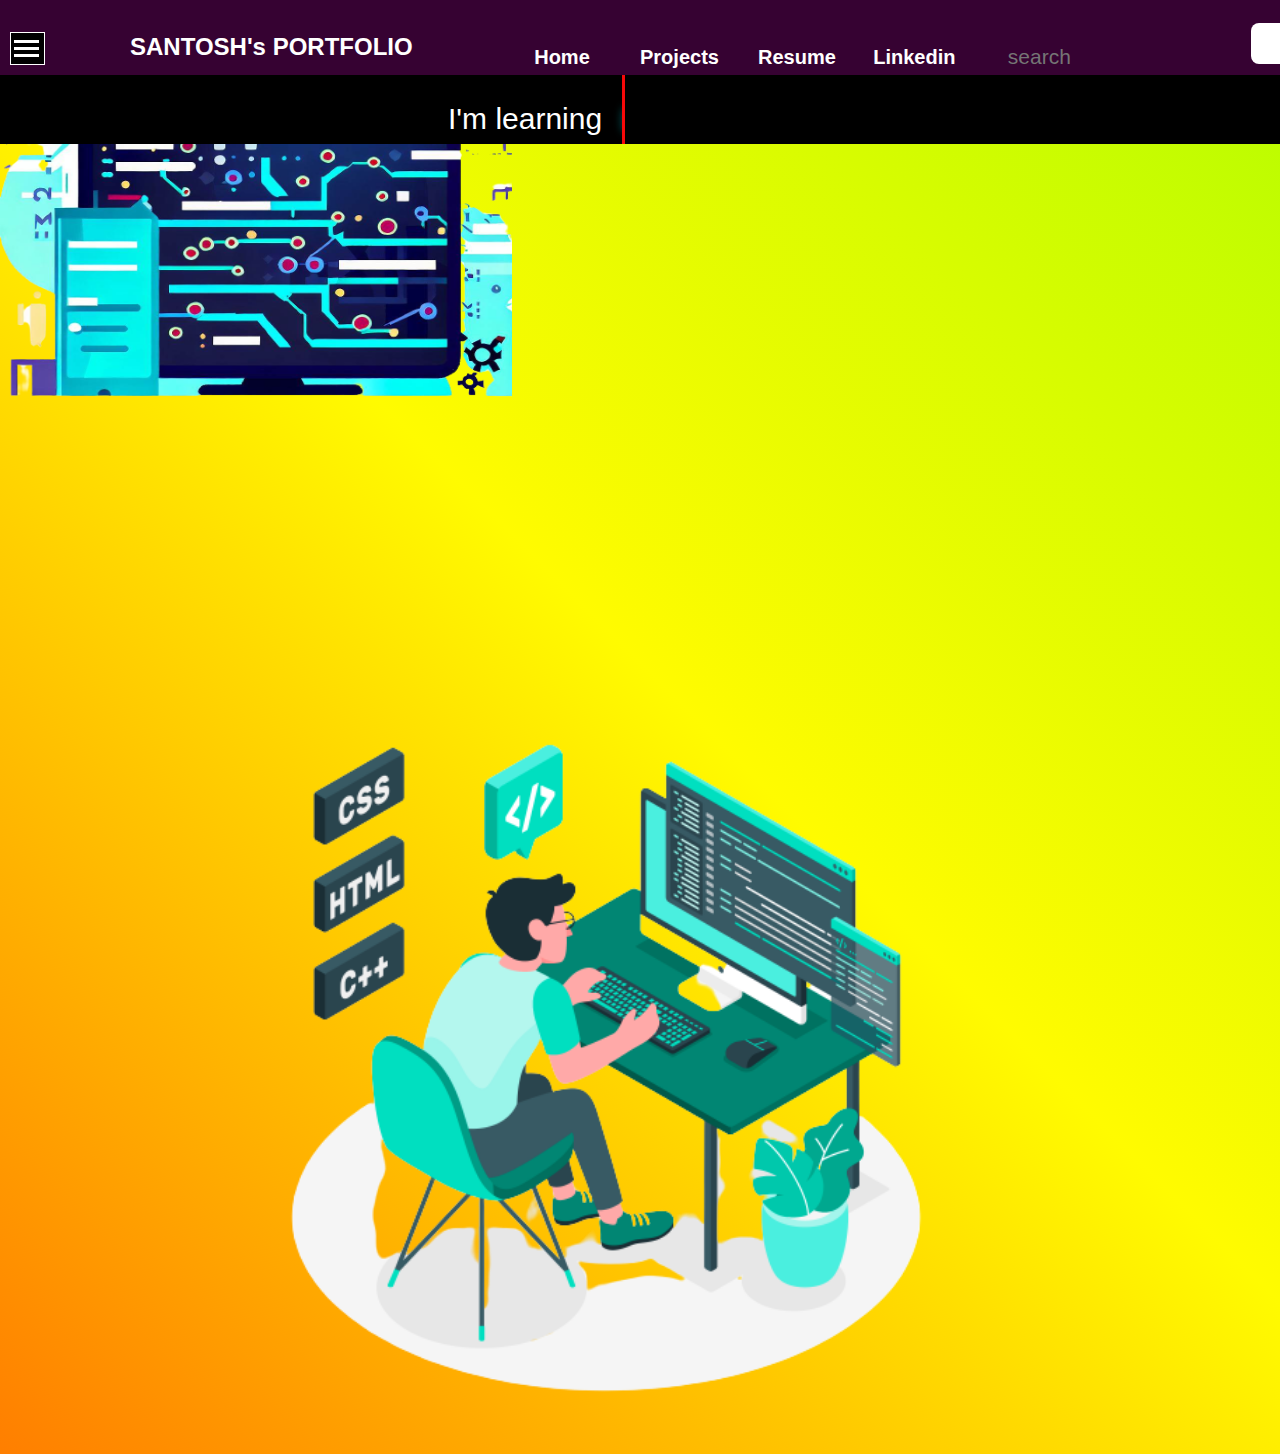
==== index.html @ 227bd151 "Update and rename my_portfolio.html to index.html" ====
<!DOCTYPE html>
<html lang="en">

<head>
    <meta charset="UTF-8">
    <meta http-equiv="X-UA-Compatible" content="IE=edge">
    <meta name="viewport" content="width=device-width, initial-scale=1.0">
    <link rel="stylesheet" href="https://cdnjs.cloudflare.com/ajax/libs/font-awesome/6.4.2/css/all.min.css"
        integrity="sha512-z3gLpd7yknf1YoNbCzqRKc4qyor8gaKU1qmn+CShxbuBusANI9QpRohGBreCFkKxLhei6S9CQXFEbbKuqLg0DA=="
        crossorigin="anonymous" referrerpolicy="no-referrer" />
    <link rel="stylesheet" type="text/css" href="portfolio.css">
    <title>MY PORTFOLIO</title>
</head>

<body>
    <div class="sidebar">
        <ul class="sidemenu">
            <a href="#" class="nav-item">
                <li>Home</li>
            </a>
            <a href="#" class="nav-item">
                <li>About</li>
            </a>
            <a href="#" class="nav-item">
                <li>Services</li>
            </a>
            <a href="contact.html" class="nav-item">
                <li>Contact us</li>
            </a>
            <img id="proimg" src="profile.jpg" alt="profileimg">
            
        </ul>

    </div>
    <div class="navigationMenu">
        <div class="menu-toggle">
            <div class="line"></div>
            <div class="line"></div>
            <div class="line"></div>
        </div>
        <h2 id="head">SANTOSH's PORTFOLIO</h2>
        <ul id="navvalue">
            <a href="my_portfolio.html">
                <li>Home</li>
            </a>
            <a href="https://github.com/Sant60" target="_blank">
                <li>Projects</li>
            </a>
            <a href="resume.pdf" target="_blank">
                <li>Resume</li>
            </a>
            <a href="https://www.linkedin.com/in/santhosh8978kumar/" target="_blank">
                <li>Linkedin</li>
            </a>
            <input id="search" type="search" placeholder="search"></input>
            <button id="btns" value="search"><i class="fa fa-search"></i></button>
        </ul>
    </div>
        <div class="wrapper">
            <span class="first-text">I'm learning</span>
            <ul class="sec-text">
            <li><span>Data Structure</span></li>
            <li><span>Web development</span></li> 
            <li><span>Programming</span></li>
            <li><span>Coding</span></li>
        </ul>
        </div>
        <div class="img">
        <img src="cologo.png"id="cologo" alt="img">
    <img id="wimg" src="wimg.png" alt="coderimg">
</div>
                <!-- <div class="c1">
            <div id="contacthead">
                <h1 id="ch">Please Give your Details</h1>
            </div>
            <form action="contact.php" id="contactForm" method="POST">
                <label for="name">Full Name:</label>
                <input type="text" id="name" placeholder="enter your full name" class="input" name="name" required><br><br>
    
                <label for="email">Email:</label>
                <input type="email" id="email" placeholder="enter your email" class="input" name="email" required><br><br>
    
                <label for="phone">Phone:</label>
                <input type="number" id="phone" class="input" placeholder="enter your phone no" name="phone"
                    required><br><br>
    
                <label for="message">Feedback:</label><br>
                <textarea id="message" name="message" placeholder="input message" padding="20px" rows="4" cols="50"
                    required></textarea><br><br>
    
                <input type="submit" id="csub" value="Submit">
            </form>
    
        </div> -->
        <!-- <div class="c2">
            <div class="chead">
                <h2 id="ch2">Contact us</h2>
                <div class="icon"><i class="fa-solid fa-envelope">
                    </i><label for="email"> Email : </label>
                    <h3>fakebadge440@gmail.com</h3>
                    <br>
    
                    <i class="fa-solid fa-phone"></i>
                    <label for="phone"> phone : </label>
                    <h3>6392607419</h3>
                    <br>
                    <i class="fa-brands fa-square-github"></i>
                    <label for="github"> Github : </label>
                    <a href="https://github.com/Sant60"><button class="cbutton">click here</button></a>
                    <br><br>
                    <i class="fa-brands fa-linkedin"></i>
                    <label for="linkedin"> Linkedin : </label>
                    <a href="https://www.linkedin.com/in/santhosh8978kumar/"><button class="cbutton">click here</button></a>
                    <br><br>
                </div>
            </div>
    
    
    
        </div> -->

    

    <div class="content">
        <!-- Your main content goes here -->
    </div>
    <script src="portfolio.js"></script>
</body>

</html>
---- portfolio.css ----
* {
    margin: 0;
    padding: 0;
    font-family:'poppins' sans-serif;
}

body {
    background:linear-gradient( 45deg, #ff0000, #fffb00,#5eff00,#ff5100,#00f7ff,#f700e2);
    font-family: Arial, sans-serif;
    background-size:900% 200%;
    height:100%;
    animation:animate 20s linear infinite;
    background-repeat: repeat-y;
    background-position: static;
}
 @keyframes animate {
    0%
{
background-position:0% 50%;
}
50%{
    background-position:100% 50%;
}
100%{
    background-position: 0% 50%;
}
} 

.navigationMenu {
    height: 75px;
    width: 100%;
    position:fixed;
    top:0;
    display: inline-block;
    background-color: rgb(54, 2, 50);
}

.sidebar {
    width: 250px;
    height: 100%;
    background-color: rgb(42, 9, 32);
    position: fixed;
    top: 68px;
    left: -250px;
    z-index: 2;
    transition: left 0.3s ease;
}

.sidebar.active {
    left: 0;
}

.content {
    margin-left: 260px;
    padding: 20px;
}

#profile {
    width: 58px;
    border-radius: 50px;
    padding-right: 64px;
}

.nav-item {
    border-radius: 10px;
    width: 83px;
    display: block;
    padding: 26px 82px;
    color: rgb(255, 255, 255);
    text-align: left;
    font-weight: bold;
    text-decoration: none;
}

.nav-item:hover {
    border: 1px solid white;
    box-shadow: 0 0 50px rgb(14, 14, 15);
}

.menu-toggle {
    position: relative;
    width: 27px;
    top: 32px;
    left: 10px;
    cursor: pointer;
    padding: 3px;
    border: 1px solid white;
    background-color: #000000;
}

.line {
    width: 25px;
    height: 3px;
    background-color: white;
    margin: 4px 0;
    transition: transform 0.3s ease;
}

.menu-toggle.active .line:nth-child(1) {
    transform: rotate(-45deg) translate(-5px, 5px);
}

.menu-toggle.active .line:nth-child(2) {
    opacity: 0;
}

.menu-toggle.active .line:nth-child(3) {
    transform: rotate(45deg) translate(-5px, -5px);
}

#navvalue {
    width: 100%;
    margin-left: 40%;
    margin-top: -38px;
}

#navvalue li {
    color: white;
    list-style: none;
    display: inline-block;
    margin:  -55px 13px 0 0px;
    height: 40px;
    width: 100px;
    border-width: 5px;
    border-radius: 5px;
    font-size: 20px;
    font-weight: bold;
    cursor: pointer;
    text-decoration: none;
    text-align: center;
    padding-top: 15px;


}

#navvalue li:hover {
    color: white;
    box-shadow: 0 0 50px black;
    border: 1px solid white;
}

.sidemenu {
    list-style: none;
    margin-top: 20px;
}

#proimg {
    width: 120px;
    border-radius: 50%;
    margin: 63px 0 2px 58px;
    cursor: pointer;
    border: 2px solid black;
}

#proimg:hover {
    border: 2px solid rgb(255, 255, 255);
    box-shadow: 0 0 50px rgb(138, 138, 138);
}

#head {
    color: white;
    display: flex;
    cursor: pointer;
    margin: 0 0 0 130px;
}
.prohead {
    margin: 9px;
    color: black;
    font-weight: bold;
}

a {
    text-decoration: none;
}

#search {
    background: transparent;
    height: 38px;
    width: 249px;
    margin-left: 16px;
    color: white;
    padding-left: 10px;
    font-size: 21px;
    align-items: center;
    border-top: 10px;
    border-left: 0;
    border-right: 0;
    outline:none;
}

input[type="search"] {
    margin-left: 2px;
    font-family: sans-serif;
    text-align: left;
}

.pro {
    display: block
}
#wimg{
margin-left:20%;
margin-top:10%;
width:700px;

}
#cologo{
    width:40vw;
    height:50vh;
    margin-bottom:10%;

  
}
#btns {
    width: 39px;
    height: 41px;
    border: 0px solid blue;
    border-radius: 8px;
    background-color: white;
    cursor: pointer;
    font-weight: bold;
    font-size: 20px;
    text-align: center;
    margin-top: 0px;
}

#btns:hover {
    background-color: black;
    color: white;
}

.searchBar {
    width: 172px;
    align-items: center;
}

.footer {
    height: 4px;
    width: 101%;
    background-color: white;
}

.wrapper{
    display:flex;
    background-color: black;
    padding-left:35%;
    height:69px;
    width:100%;
    position:fixed;
    margin-top:75px;
   }
.wrapper .first-text{
    font-size:30px;
    color:rgb(255, 255, 255);
    padding-top: 27px;
   }
   .wrapper .sec-text{
       height:90px;
       line-height:90px;
       overflow:hidden;
       color:#0ef;
   }
   .sec-text li{
    position:relative;
    top:0;
    font-size:30px;
    color:#0ef;
    list-style:none;
    padding:0 20px;
    text-shadow:0 0 10px #0ef;
    animation :slide 12s steps(4) infinite, colorful 6s infinite;
   }
   @keyframes slide{

    100% {
        top:-360px;
    }
   }
   @keyframes colorful{
       100%{
        filter:hue-rotate(360deg);
       }
   }
  .sec-text li span{
     position:relative; 
   }
   .sec-text li span::before{
     content:' ';
     position:absolute;
     left:0;
     width:600px;
     height:69px;
     background:black;
     border-left:3px solid rgb(247, 9, 9);
     animation: typing 1.5s steps(20)infinite alternate;
   }
   @keyframes typing{
    100%{
        left:100%;
        margin:0 -35px 0 35px;
    }
   }
  .all{
    display:flex;
    
  }
   .c1 {
    width: 50%;
    height: 500px;
    background-color:transparent;
    margin: 160px 0 40px 27px;
    border: 5px solid white;
    border-radius: 20px;
    backdrop-filter: blur(20px);
    position:absolute;
}

.c2 {
    width: 45%;
    height: 500px;
    margin-bottom: 30%;
    margin-left: 53%;
    margin-top: 83px;
    border: 5px solid white;
    border-radius: 20px;
    background-color:transparent;
    backdrop-filter: blur(20px);
    position:absolute;

}

#contactForm {
    height: 72%;
    margin: 20px 0 20px 10px;
    padding: 20px;
    font-weight: bold;
}



#name {
    margin-left: 36px;
}

#email {
    margin-left: 70px;
}

#phone {
    margin-left: 64px;
}

#message {
    margin-left: 122px;
    border-radius: 5px;
}

input[type="name"] input[type="text"] input[type="tel"] input [ type="message"] {
    font-style: white;
    background: transparent;


}

#csub {
    margin-left: 150px;
    height: 40px;
    width: 90px;
    color: white;
    background-color: rgb(80, 27, 27);
    border-radius: 5px;
    border: none;
    cursor: pointer;
}

#csub:hover {
    background-color: black;
    color: white;
    box-shadow: 0 0 50px rgb(255, 236, 22);
    border: 1px solid white;
}

label {
    color: white;
}

#contacthead {
    color: black;
    text-align: center;
    height: 70px;
    font-weight: 20px;
    background:transparent;
    border-top-left-radius: 15px;
    border-top-right-radius: 15px;
}

#ch {
    font-size: 65 px;
    padding-top: 10px;
    background-color: white;
    border-top-left-radius: 8px;
    border-top-right-radius: 8px;
}

hr {
    margin: 10px 0 0 121px;
    height: 5px;
    width: 346px;

    background-color: white;
}


.input {
    color: white;
    background: transparent;
    width: 345px;
    height: 31px;
    margin: 0 0 0 10px;
    border-top-right-radius: 20px;
    border-top: 10px;
    border-left: 0;
    border-right: 0;
    outline: none;
}

#message {
    background: transparent;
    color: white;
    padding-left: 5px;
}

#ch2 {
    text-align: center;
}

.chead {
    background-color: white;
    height: 40px;
    border-top-left-radius: 14px;
    border-top-right-radius: 14px;
}

.icon {
    margin: 102px 0 0 75px;
    color: white;
    display: inline-block;
    margin-left: 100px;

}

h3 {
    margin: -20px 0 0 76px;
}

.cbutton {
    height: 40px;
    width: 90px;
    color: white;
    background-color: rgb(80, 27, 27);
    border-radius: 5px;
    border: none;
    cursor: pointer;

}

.cbutton:hover {
    background-color: black;
    color: white;
    box-shadow: 0 0 50px rgb(255, 236, 22);
    border: 1px solid white;
}

a {
    text-decoration: none;
    color: white;
}

a:hover {
    color: white;
}
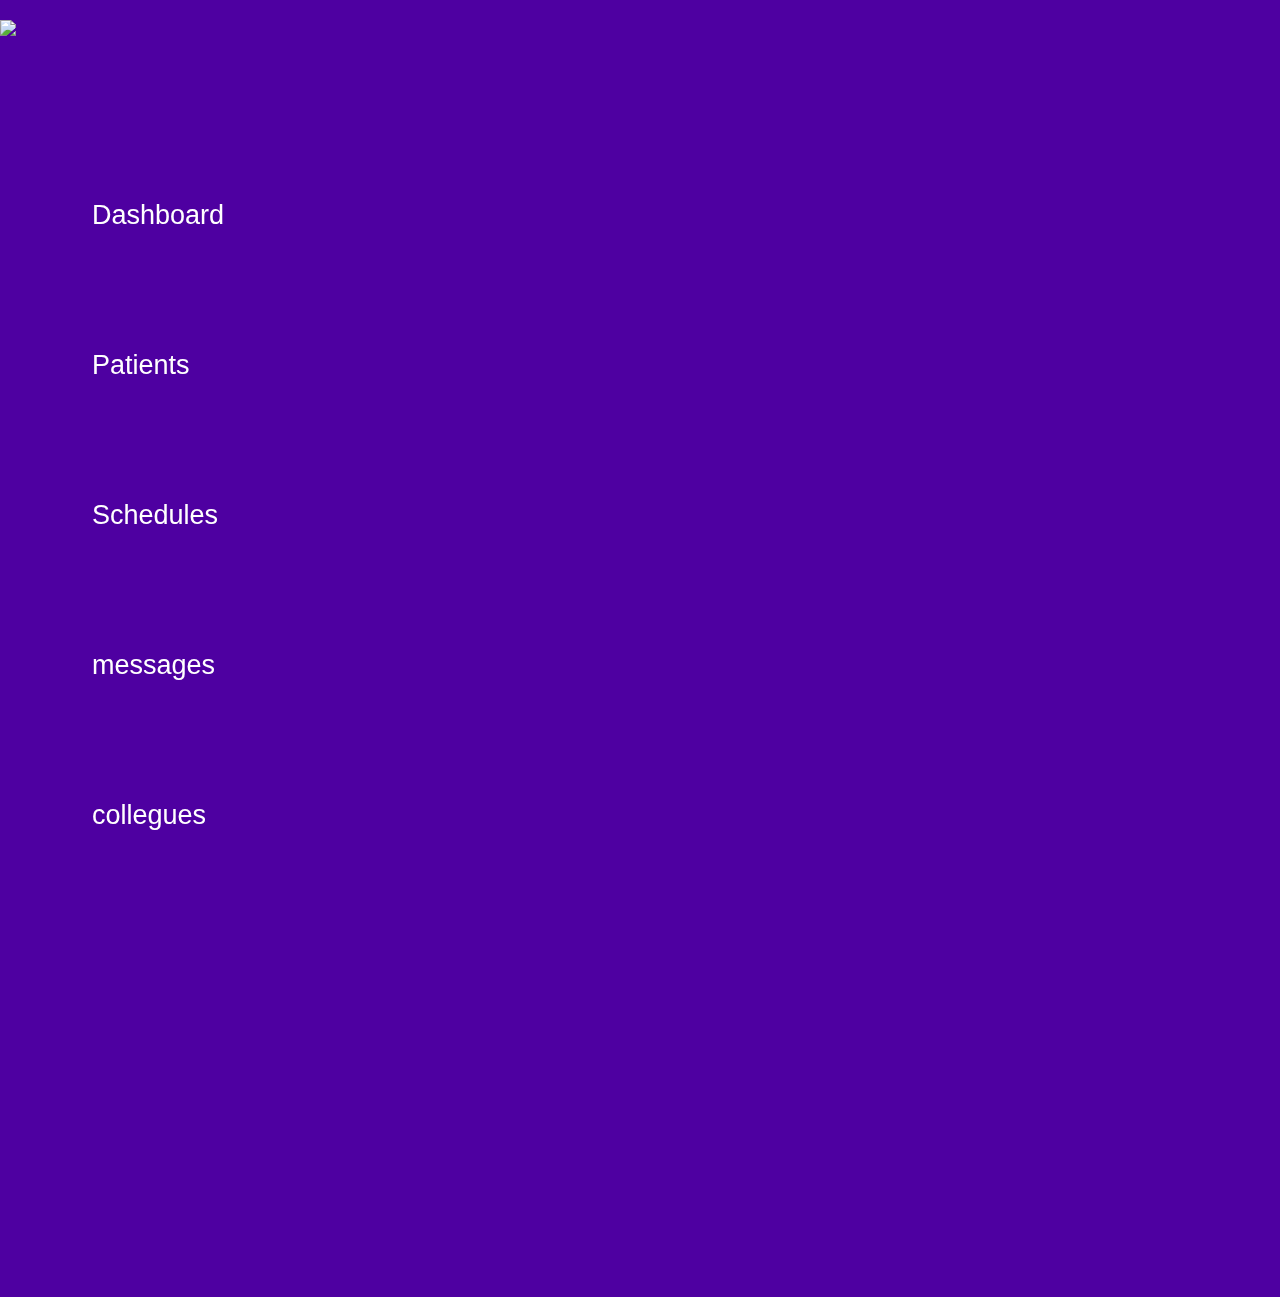
==== commit c7bbd147: "Add files via upload" ====
--- a/index.html
+++ b/index.html
@@ -1,130 +1,382 @@
 <!DOCTYPE html>
 <html lang="en">
-
-<head>
-    <meta charset="UTF-8">
-    <meta http-equiv="X-UA-Compatible" content="IE=edge">
-    <meta name="viewport" content="width=device-width, initial-scale=1.0">
-    <link rel="stylesheet" href="https://cdnjs.cloudflare.com/ajax/libs/font-awesome/6.4.2/css/all.min.css"
-        integrity="sha512-z3gLpd7yknf1YoNbCzqRKc4qyor8gaKU1qmn+CShxbuBusANI9QpRohGBreCFkKxLhei6S9CQXFEbbKuqLg0DA=="
-        crossorigin="anonymous" referrerpolicy="no-referrer" />
-    <link rel="stylesheet" type="text/css" href="portfolio.css">
-    <title>MY PORTFOLIO</title>
-</head>
-
-<body>
-    <div class="sidebar">
-        <ul class="sidemenu">
-            <a href="#" class="nav-item">
-                <li>Home</li>
-            </a>
-            <a href="#" class="nav-item">
-                <li>About</li>
-            </a>
-            <a href="#" class="nav-item">
-                <li>Services</li>
-            </a>
-            <a href="contact.html" class="nav-item">
-                <li>Contact us</li>
-            </a>
-            <img id="proimg" src="profile.jpg" alt="profileimg">
-            
-        </ul>
-
+  <head>
+    <meta charset="UTF-8" />
+    <meta name="viewport" content="width=device-width, initial-scale=1.0" />
+    <link
+      rel="stylesheet"
+      href="https://cdnjs.cloudflare.com/ajax/libs/font-awesome/6.4.2/css/all.min.css"
+      integrity="sha512-z3gLpd7yknf1YoNbCzqRKc4qyor8gaKU1qmn+CShxbuBusANI9QpRohGBreCFkKxLhei6S9CQXFEbbKuqLg0DA=="
+      crossorigin="anonymous"
+      referrerpolicy="no-referrer"
+    />
+    <title>doctor portal</title>
+    <style>
+      * {
+        margin: 0;
+        padding: 0;
+      }
+      body {
+        background-color: rgb(78, 0, 161);
+        font-family: sans-serif;
+      }
+
+      .right {
+        width: 78vw;
+        height: 97vh;
+        background: rgb(229, 226, 226);
+        margin: -45% 0 0 21vw;
+        opacity: 0;
+        /* position: fixed;
+        top: 68px;
+        left: -250px;
+        z-index: 2; */
+        border-radius: 20px;
+        transform: translate(100%, -50%) scale(0.5);
+        transition: transform 1s, top 1s;
+        /* position: fixed; */
+      }
+      .navli {
+        color: white;
+        width: 20vw;
+        height: 100vh;
+        margin: 100px 0 0 0;
+        /* background: rgb(87, 37, 250); */
+      }
+      .navli li {
+        padding: 100px 0 0 74px;
+        font-size: 27px;
+        cursor: pointer;
+        /* background: rgb(29, 27, 27); */
+        text-align: center;
+        position: relative;
+        width: 265px;
+        height: 50px;
+        margin: 0 0 0 18px;
+        display: inline-flex;
+        /* padding-right: 39px; */
+        /* border: 2px solid white; */
+      }
+      .navli li:hover {
+        border: 2px solid white;
+        /* background: rgb(51, 10, 119); */
+      }
+      .navli li i {
+        margin: 0 0 0 10px;
+      }
+
+      .navbar {
+        width: 76vw;
+        height: 100px;
+        background-color: rgb(255, 255, 255);
+        margin: 0px 0 0 22px;
+        border-radius: 20px;
+      }
+      .divitem {
+        width: 54vw;
+        height: 18vh;
+        /* background: yellow; */
+        margin: 14px 0 0 22px;
+        position: absolute;
+      }
+      .divitem span {
+        height: 150px;
+        width: 280px;
+        background: rgb(61, 9, 181);
+        position: relative;
+        display: inline-flex;
+        /* flex-direction: column; */
+        margin: 10px;
+        border-radius: 20px;
+      }
+      .rside {
+        width: 23vw;
+        height: 84vh;
+        background: rgb(255, 255, 255);
+        position: absolute;
+        margin: 19px 0 0 69%;
+        border-radius: 20px;
+      }
+      .mside {
+        width: 32vw;
+        height: 45vh;
+        position: absolute;
+        margin: 12% 0 0 23%;
+      }
+      .mside span {
+        width: 95%;
+        height: 45%;
+        background: white;
+        /* position: absolute; */
+        display: flex;
+        flex-direction: column;
+        margin-bottom: 22px;
+        margin-top: 10px;
+        margin-left: 15px;
+        border-radius: 20px;
+      }
+      .sidebar {
+        height: 750px;
+        width: 300px;
+        margin: 196px 0 0 23px;
+      }
+      .sidebar span {
+        width: 300px;
+        height: 365px;
+        position: absolute;
+        background: #ffffff;
+        display: flex;
+        flex-direction: column;
+        border-radius: 20px;
+      }
+      #sspan {
+        margin-top: 27%;
+      }
+      #sspan img {
+        width: 21vw;
+        margin: 36px 0 0 -47px;
+      }
+      .md1 {
+        width: 265px;
+        height: 245px;
+        background: white;
+        margin: -16% 0 0 24%;
+        border-radius: 20px;
+      }
+      .md2 {
+        width: 265px;
+        height: 245px;
+        background: white;
+        margin: -17% 0 0 44%;
+        border-radius: 20px;
+      }
+      /* .navbar input {
+        width: 500px;
+        height: 60px;
+        margin: 18px 0 0 30px;
+        padding-inline-start: 40px;
+      } */
+
+      .search {
+        width: 36%;
+        height: 52px;
+        background-color: white;
+        margin: 22px 0 0 3%;
+        border-radius: 10px;
+        position: absolute;
+        border: 1px solid black;
+      }
+      .input {
+        color: var(--color-realbox-foreground);
+        font-family: sans-serif;
+        font-size: inherit;
+        height: 52px;
+        outline: 0;
+        padding-inline-start: 3px;
+        position: relative;
+        width: 79%;
+        border: none;
+      }
+      input[type="search"]-webkit-search-cancel-button {
+        display: none;
+      }
+      .fa-magnifying-glass {
+        margin: 10px 6px 0 23px;
+      }
+      .pdata {
+        width: 200px;
+        height: 200px;
+        position: absolute;
+        margin: 9px 0 0 30px;
+        color: white;
+        list-style: none;
+        font-size: 20px;
+      }
+      .pdata h2 {
+        padding-inline: 20px;
+        width: 15vw;
+        margin: 0 0 0 -28px;
+      }
+      .rside img {
+        width: 36vw;
+        margin: -12% 0 0 -28%;
+      }
+      .mside span img {
+        width: 29vw;
+        height: 19vh;
+        margin: -19px 0 0 12px;
+        image-orientation: cover;
+      }
+      .md2 img {
+        width: 12vw;
+        margin: 8px 0 0 20px;
+      }
+      #flow {
+        width: 28vw;
+        height: 17vh;
+        margin: 0 0 0 21px;
+      }
+      .check {
+        width: 20px;
+        height: 20px;
+        position: relative;
+        background: #1de716;
+      }
+      .notitem {
+        display: flex;
+        flex-direction: column;
+        margin: 0 0 0 15px;
+        list-style: none;
+      }
+      .notitem li {
+        padding-bottom: 30px;
+        color: solid black;
+        font-size: 20px;
+      }
+      .md1 img {
+        width: 13vw;
+        margin: 0 0 0 12px;
+      }
+      #dashtext {
+        cursor: pointer;
+      }
+      .right.active {
+        left: 0;
+        transform: translate(-1%, -35%) scale(1);
+        pointer-events: auto;
+      }
+      /* .lsidebar {
+        margin: 0 0 0 0;
+        background: #b26e6e;
+        width: 100px;
+        height: 1000px;
+      } */
+      #logo {
+        width: 18vw;
+        position: fixed;
+        margin: -80px 0 0 0;
+      }
+    </style>
+  </head>
+  <body>
+    <img src="ded.png" id="logo" />
+    <ul class="navli">
+      <li>Dashboard <i class="fa-solid fa-house"></i></li>
+      <li id="dashtext">Patients <i class="fa-solid fa-bed-pulse"></i></li>
+      <li>Schedules <i class="fa-regular fa-calendar-days"></i></li>
+      <li>messages <i class="fa-solid fa-message"></i></li>
+      <li>collegues <i class="fa-solid fa-user-group"></i></li>
+    </ul>
+
+    <div class="right">
+      <div class="navbar">
+        <div class="search">
+          <i class="fa-solid fa-magnifying-glass"></i>
+          <input
+            class="input"
+            type="search"
+            placeholder="Search Appointments, Patients and etc."
+          />
+        </div>
+      </div>
+      <div class="divitem">
+        <span>
+          <ul class="pdata">
+            <h2><i class="fa-solid fa-hospital-user"></i> Patients</h2>
+            <br />
+            <li>New Patients : 1200</li>
+
+            <li>Old patients : 1300</li>
+          </ul>
+        </span>
+        <span>
+          <ul class="pdata">
+            <h2><i class="fa-solid fa-venus-mars"></i> Genders</h2>
+            <br />
+            <li>New Patients :1700</li>
+
+            <li>Old patients: 800</li>
+          </ul>
+        </span>
+        <span>
+          <ul class="pdata">
+            <h2><i class="fa-solid fa-video"></i> Appointments</h2>
+            <br />
+            <li>Offline : 35</li>
+
+            <li>Online : 10</li>
+          </ul>
+        </span>
+      </div>
+      <div class="rside">
+        <img src="calender.png" />
+      </div>
+      <div class="mside">
+        <span>
+          <h2 style="color: rgb(121, 28, 193); margin: 2px 0 0 15px">
+            Number of Patients
+          </h2>
+          <img src="graph.png" />
+        </span>
+        <span>
+          <h2 style="color: rgb(121, 28, 193); margin: 2px 0 0 15px">
+            Patients visit by gender
+          </h2>
+          <img id="flow" src="flow.png" />
+        </span>
+      </div>
+      <div class="sidebar">
+        <span>
+          <h2 style="color: rgb(121, 28, 193); margin: 2px 0 0 15px">Notes</h2>
+          <ul class="notitem">
+            <li><input class="check" type="checkbox" />Diagnostics</li>
+            <li><input class="check" type="checkbox" />Analysis</li>
+            <li><input class="check" type="checkbox" />Dinner</li>
+            <li><input class="check" type="checkbox" />Swimming</li>
+            <li><input class="check" type="checkbox" />English</li>
+            <li>
+              <input class="check" type="checkbox" />Meetings with colleagues
+            </li>
+          </ul>
+        </span>
+        <span id="sspan">
+          <h2 style="color: rgb(121, 28, 193); margin: 2px 0 0 15px">
+            Perfomance
+          </h2>
+          <img src="piechart.png"
+        /></span>
+      </div>
+      <div class="md1">
+        <h2 style="color: rgb(121, 28, 193); margin: 2px 0 0 15px">
+          Diagnosis
+        </h2>
+        <img src="circle.png" />
+      </div>
+      <div class="md2">
+        <h2 style="color: rgb(121, 28, 193); margin: 2px 0 0 15px">
+          Analytics
+        </h2>
+        <img src="analytics.png" />
+      </div>
     </div>
-    <div class="navigationMenu">
-        <div class="menu-toggle">
-            <div class="line"></div>
-            <div class="line"></div>
-            <div class="line"></div>
-        </div>
-        <h2 id="head">SANTOSH's PORTFOLIO</h2>
-        <ul id="navvalue">
-            <a href="my_portfolio.html">
-                <li>Home</li>
-            </a>
-            <a href="https://github.com/Sant60" target="_blank">
-                <li>Projects</li>
-            </a>
-            <a href="resume.pdf" target="_blank">
-                <li>Resume</li>
-            </a>
-            <a href="https://www.linkedin.com/in/santhosh8978kumar/" target="_blank">
-                <li>Linkedin</li>
-            </a>
-            <input id="search" type="search" placeholder="search"></input>
-            <button id="btns" value="search"><i class="fa fa-search"></i></button>
-        </ul>
-    </div>
-        <div class="wrapper">
-            <span class="first-text">I'm learning</span>
-            <ul class="sec-text">
-            <li><span>Data Structure</span></li>
-            <li><span>Web development</span></li> 
-            <li><span>Programming</span></li>
-            <li><span>Coding</span></li>
-        </ul>
-        </div>
-        <div class="img">
-        <img src="cologo.png"id="cologo" alt="img">
-    <img id="wimg" src="wimg.png" alt="coderimg">
-</div>
-                <!-- <div class="c1">
-            <div id="contacthead">
-                <h1 id="ch">Please Give your Details</h1>
-            </div>
-            <form action="contact.php" id="contactForm" method="POST">
-                <label for="name">Full Name:</label>
-                <input type="text" id="name" placeholder="enter your full name" class="input" name="name" required><br><br>
-    
-                <label for="email">Email:</label>
-                <input type="email" id="email" placeholder="enter your email" class="input" name="email" required><br><br>
-    
-                <label for="phone">Phone:</label>
-                <input type="number" id="phone" class="input" placeholder="enter your phone no" name="phone"
-                    required><br><br>
-    
-                <label for="message">Feedback:</label><br>
-                <textarea id="message" name="message" placeholder="input message" padding="20px" rows="4" cols="50"
-                    required></textarea><br><br>
-    
-                <input type="submit" id="csub" value="Submit">
-            </form>
-    
-        </div> -->
-        <!-- <div class="c2">
-            <div class="chead">
-                <h2 id="ch2">Contact us</h2>
-                <div class="icon"><i class="fa-solid fa-envelope">
-                    </i><label for="email"> Email : </label>
-                    <h3>fakebadge440@gmail.com</h3>
-                    <br>
-    
-                    <i class="fa-solid fa-phone"></i>
-                    <label for="phone"> phone : </label>
-                    <h3>6392607419</h3>
-                    <br>
-                    <i class="fa-brands fa-square-github"></i>
-                    <label for="github"> Github : </label>
-                    <a href="https://github.com/Sant60"><button class="cbutton">click here</button></a>
-                    <br><br>
-                    <i class="fa-brands fa-linkedin"></i>
-                    <label for="linkedin"> Linkedin : </label>
-                    <a href="https://www.linkedin.com/in/santhosh8978kumar/"><button class="cbutton">click here</button></a>
-                    <br><br>
-                </div>
-            </div>
-    
-    
-    
-        </div> -->
-
-    
-
-    <div class="content">
-        <!-- Your main content goes here -->
-    </div>
-    <script src="portfolio.js"></script>
-</body>
-
+    <script>
+      const dashboard = document.querySelector(".right");
+      const dashtext = document.querySelector("#dashtext");
+      dashtext.addEventListener("click", function () {
+        dashboard.classList.toggle("active");
+        dashboard.style.opacity = "1";
+      });
+
+      // document.body.addEventListener("click", function (customEvent) {
+      //   // Check if the click was outside the hamburger menu and close the menu if it's open
+      //   if (
+      //     !sidebar.contains(customEvent.target) &&
+      //     !menuToggle.contains(customEvent.target)
+      //   ) {
+      //     sidebar.classList.remove("active");
+      //     menuToggle.classList.remove("active");
+      //   }
+      // });
+    </script>
+  </body>
 </html>
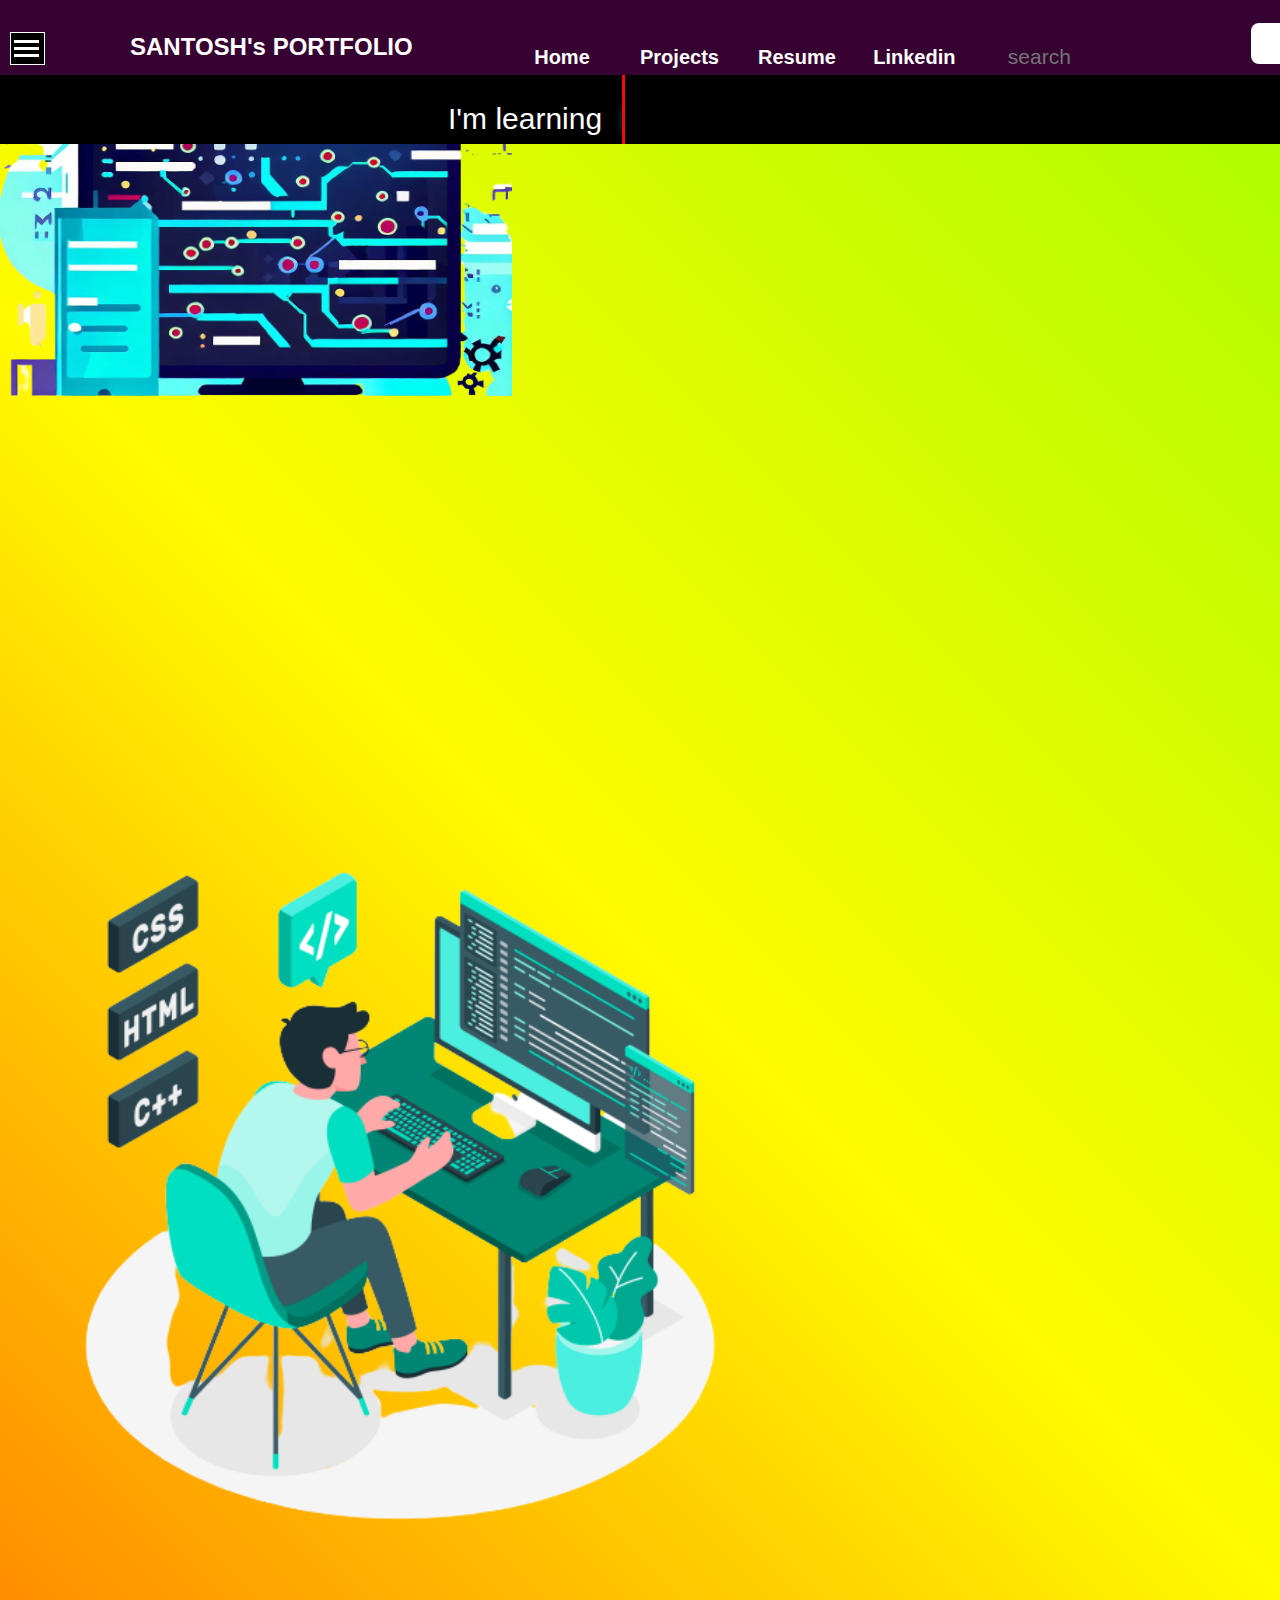
==== commit 5ee40c57: "Add files via upload" ====
--- a/index.html
+++ b/index.html
@@ -1,382 +1,559 @@
 <!DOCTYPE html>
 <html lang="en">
-  <head>
-    <meta charset="UTF-8" />
-    <meta name="viewport" content="width=device-width, initial-scale=1.0" />
-    <link
-      rel="stylesheet"
-      href="https://cdnjs.cloudflare.com/ajax/libs/font-awesome/6.4.2/css/all.min.css"
-      integrity="sha512-z3gLpd7yknf1YoNbCzqRKc4qyor8gaKU1qmn+CShxbuBusANI9QpRohGBreCFkKxLhei6S9CQXFEbbKuqLg0DA=="
-      crossorigin="anonymous"
-      referrerpolicy="no-referrer"
-    />
-    <title>doctor portal</title>
+<head>
+    <meta charset="UTF-8">
+    <meta http-equiv="X-UA-Compatible" content="IE=edge">
+    <meta name="viewport" content="width=device-width, initial-scale=1.0">
+    <link rel="stylesheet" href="https://cdnjs.cloudflare.com/ajax/libs/font-awesome/6.4.2/css/all.min.css"
+        integrity="sha512-z3gLpd7yknf1YoNbCzqRKc4qyor8gaKU1qmn+CShxbuBusANI9QpRohGBreCFkKxLhei6S9CQXFEbbKuqLg0DA=="
+        crossorigin="anonymous" referrerpolicy="no-referrer" />
     <style>
-      * {
+    
+    * {
         margin: 0;
         padding: 0;
-      }
+        font-family: "poppins" sans-serif;
+      }
+      
       body {
-        background-color: rgb(78, 0, 161);
-        font-family: sans-serif;
-      }
-
-      .right {
-        width: 78vw;
-        height: 97vh;
-        background: rgb(229, 226, 226);
-        margin: -45% 0 0 21vw;
-        opacity: 0;
-        /* position: fixed;
+        background: linear-gradient(
+          45deg,
+          #ff0000,
+          #fffb00,
+          #5eff00,
+          #ff5100,
+          #00f7ff,
+          #f700e2
+        );
+        font-family: Arial, sans-serif;
+        background-size: 900% 200%;
+        height: 100%;
+        animation: animate 20s linear infinite;
+        background-repeat: repeat-y;
+        background-position: static;
+      }
+      @keyframes animate {
+        0% {
+          background-position: 0% 50%;
+        }
+        50% {
+          background-position: 100% 50%;
+        }
+        100% {
+          background-position: 0% 50%;
+        }
+      }
+      
+      .navigationMenu {
+        height: 75px;
+        width: 100%;
+        position: fixed;
+        top: 0;
+        display: inline-block;
+        background-color: rgb(54, 2, 50);
+      }
+      
+      .sidebar {
+        width: 250px;
+        height: 100%;
+        background-color: rgb(42, 9, 32);
+        position: fixed;
         top: 68px;
         left: -250px;
-        z-index: 2; */
+        z-index: 2;
+        transition: left 0.3s ease;
+      }
+      
+      .sidebar.active {
+        left: 0;
+      }
+      
+      .content {
+        margin-left: 260px;
+        padding: 20px;
+      }
+      
+      #profile {
+        width: 58px;
+        border-radius: 50px;
+        padding-right: 64px;
+      }
+      
+      .nav-item {
+        border-radius: 10px;
+        width: 83px;
+        display: block;
+        padding: 26px 82px;
+        color: rgb(255, 255, 255);
+        text-align: left;
+        font-weight: bold;
+        text-decoration: none;
+      }
+      
+      .nav-item:hover {
+        border: 1px solid white;
+        box-shadow: 0 0 50px rgb(14, 14, 15);
+      }
+      
+      .menu-toggle {
+        position: relative;
+        width: 27px;
+        top: 32px;
+        left: 10px;
+        cursor: pointer;
+        padding: 3px;
+        border: 1px solid white;
+        background-color: #000000;
+      }
+      
+      .line {
+        width: 25px;
+        height: 3px;
+        background-color: white;
+        margin: 4px 0;
+        transition: transform 0.3s ease;
+      }
+      
+      .menu-toggle.active .line:nth-child(1) {
+        transform: rotate(-45deg) translate(-5px, 5px);
+      }
+      
+      .menu-toggle.active .line:nth-child(2) {
+        opacity: 0;
+      }
+      
+      .menu-toggle.active .line:nth-child(3) {
+        transform: rotate(45deg) translate(-5px, -5px);
+      }
+      
+      #navvalue {
+        width: 100%;
+        margin-left: 40%;
+        margin-top: -38px;
+      }
+      
+      #navvalue li {
+        color: white;
+        list-style: none;
+        display: inline-block;
+        margin: -55px 13px 0 0px;
+        height: 40px;
+        width: 100px;
+        border-width: 5px;
+        border-radius: 5px;
+        font-size: 20px;
+        font-weight: bold;
+        cursor: pointer;
+        text-decoration: none;
+        text-align: center;
+        padding-top: 15px;
+      }
+      
+      #navvalue li:hover {
+        color: white;
+        box-shadow: 0 0 50px black;
+        border: 1px solid white;
+      }
+      
+      .sidemenu {
+        list-style: none;
+        margin-top: 20px;
+      }
+      
+      #proimg {
+        width: 120px;
+        border-radius: 50%;
+        margin: 63px 0 2px 58px;
+        cursor: pointer;
+        border: 2px solid black;
+      }
+      
+      #proimg:hover {
+        border: 2px solid rgb(255, 255, 255);
+        box-shadow: 0 0 50px rgb(138, 138, 138);
+      }
+      
+      #head {
+        color: white;
+        display: flex;
+        cursor: pointer;
+        margin: 0 0 0 130px;
+      }
+      .prohead {
+        margin: 9px;
+        color: black;
+        font-weight: bold;
+      }
+      
+      a {
+        text-decoration: none;
+      }
+      
+      #search {
+        background: transparent;
+        height: 38px;
+        width: 249px;
+        margin-left: 16px;
+        color: white;
+        padding-left: 10px;
+        font-size: 21px;
+        align-items: center;
+        border-top: 10px;
+        border-left: 0;
+        border-right: 0;
+        outline: none;
+      }
+      
+      input[type="search"] {
+        margin-left: 2px;
+        font-family: sans-serif;
+        text-align: left;
+      }
+      
+      .pro {
+        display: block;
+      }
+      #wimg {
+        margin: 50px;
+        margin-top: 10%;
+        width: 700px;
+      }
+      #cologo {
+        width: 40vw;
+        height: 50vh;
+        margin-bottom: 20%;
+      }
+      #btns {
+        width: 39px;
+        height: 41px;
+        border: 0px solid blue;
+        border-radius: 8px;
+        background-color: white;
+        cursor: pointer;
+        font-weight: bold;
+        font-size: 20px;
+        text-align: center;
+        margin-top: 0px;
+      }
+      
+      #btns:hover {
+        background-color: black;
+        color: white;
+      }
+      
+      .searchBar {
+        width: 172px;
+        align-items: center;
+      }
+      
+      .footer {
+        height: 4px;
+        width: 101%;
+        background-color: white;
+      }
+      
+      .wrapper {
+        display: flex;
+        background-color: black;
+        padding-left: 35%;
+        height: 69px;
+        width: 100%;
+        position: fixed;
+        margin-top: 75px;
+      }
+      .wrapper .first-text {
+        font-size: 30px;
+        color: rgb(255, 255, 255);
+        padding-top: 27px;
+      }
+      .wrapper .sec-text {
+        height: 90px;
+        line-height: 90px;
+        overflow: hidden;
+        color: #0ef;
+      }
+      .sec-text li {
+        position: relative;
+        top: 0;
+        font-size: 30px;
+        color: #0ef;
+        list-style: none;
+        padding: 0 20px;
+        text-shadow: 0 0 10px #0ef;
+        animation: slide 12s steps(4) infinite, colorful 6s infinite;
+      }
+      @keyframes slide {
+        100% {
+          top: -360px;
+        }
+      }
+      @keyframes colorful {
+        100% {
+          filter: hue-rotate(360deg);
+        }
+      }
+      .sec-text li span {
+        position: relative;
+      }
+      .sec-text li span::before {
+        content: " ";
+        position: absolute;
+        left: 0;
+        width: 600px;
+        height: 69px;
+        background: black;
+        border-left: 3px solid rgb(247, 9, 9);
+        animation: typing 1.5s steps(20) infinite alternate;
+      }
+      @keyframes typing {
+        100% {
+          left: 100%;
+          margin: 0 -35px 0 35px;
+        }
+      }
+      .all {
+        display: flex;
+      }
+      .c1 {
+        width: 50%;
+        height: 500px;
+        background-color: transparent;
+        margin: 160px 0 40px 27px;
+        border: 5px solid white;
         border-radius: 20px;
-        transform: translate(100%, -50%) scale(0.5);
-        transition: transform 1s, top 1s;
-        /* position: fixed; */
-      }
-      .navli {
-        color: white;
-        width: 20vw;
-        height: 100vh;
-        margin: 100px 0 0 0;
-        /* background: rgb(87, 37, 250); */
-      }
-      .navli li {
-        padding: 100px 0 0 74px;
-        font-size: 27px;
-        cursor: pointer;
-        /* background: rgb(29, 27, 27); */
+        backdrop-filter: blur(20px);
+        position: absolute;
+      }
+      
+      .c2 {
+        width: 45%;
+        height: 500px;
+        margin-bottom: 30%;
+        margin-left: 53%;
+        margin-top: 83px;
+        border: 5px solid white;
+        border-radius: 20px;
+        background-color: transparent;
+        backdrop-filter: blur(20px);
+        position: absolute;
+      }
+      
+      #contactForm {
+        height: 72%;
+        margin: 20px 0 20px 10px;
+        padding: 20px;
+        font-weight: bold;
+      }
+      
+      #name {
+        margin-left: 36px;
+      }
+      
+      #email {
+        margin-left: 70px;
+      }
+      
+      #phone {
+        margin-left: 64px;
+      }
+      
+      #message {
+        margin-left: 122px;
+        border-radius: 5px;
+      }
+      
+      input[type="name"] input[type="text"] input[type="tel"] input [type="message"] {
+        font-style: white;
+        background: transparent;
+      }
+      
+      #csub {
+        margin-left: 150px;
+        height: 40px;
+        width: 90px;
+        color: white;
+        background-color: rgb(80, 27, 27);
+        border-radius: 5px;
+        border: none;
+        cursor: pointer;
+      }
+      
+      #csub:hover {
+        background-color: black;
+        color: white;
+        box-shadow: 0 0 50px rgb(255, 236, 22);
+        border: 1px solid white;
+      }
+      
+      label {
+        color: white;
+      }
+      
+      #contacthead {
+        color: black;
         text-align: center;
-        position: relative;
-        width: 265px;
-        height: 50px;
-        margin: 0 0 0 18px;
-        display: inline-flex;
-        /* padding-right: 39px; */
-        /* border: 2px solid white; */
-      }
-      .navli li:hover {
-        border: 2px solid white;
-        /* background: rgb(51, 10, 119); */
-      }
-      .navli li i {
+        height: 70px;
+        font-weight: 20px;
+        background: transparent;
+        border-top-left-radius: 15px;
+        border-top-right-radius: 15px;
+      }
+      
+      #ch {
+        font-size: 65 px;
+        padding-top: 10px;
+        background-color: white;
+        border-top-left-radius: 8px;
+        border-top-right-radius: 8px;
+      }
+      
+      hr {
+        margin: 10px 0 0 121px;
+        height: 5px;
+        width: 346px;
+      
+        background-color: white;
+      }
+      
+      .input {
+        color: white;
+        background: transparent;
+        width: 345px;
+        height: 31px;
         margin: 0 0 0 10px;
-      }
-
-      .navbar {
-        width: 76vw;
-        height: 100px;
-        background-color: rgb(255, 255, 255);
-        margin: 0px 0 0 22px;
-        border-radius: 20px;
-      }
-      .divitem {
-        width: 54vw;
-        height: 18vh;
-        /* background: yellow; */
-        margin: 14px 0 0 22px;
-        position: absolute;
-      }
-      .divitem span {
-        height: 150px;
-        width: 280px;
-        background: rgb(61, 9, 181);
-        position: relative;
-        display: inline-flex;
-        /* flex-direction: column; */
-        margin: 10px;
-        border-radius: 20px;
-      }
-      .rside {
-        width: 23vw;
-        height: 84vh;
-        background: rgb(255, 255, 255);
-        position: absolute;
-        margin: 19px 0 0 69%;
-        border-radius: 20px;
-      }
-      .mside {
-        width: 32vw;
-        height: 45vh;
-        position: absolute;
-        margin: 12% 0 0 23%;
-      }
-      .mside span {
-        width: 95%;
-        height: 45%;
-        background: white;
-        /* position: absolute; */
-        display: flex;
-        flex-direction: column;
-        margin-bottom: 22px;
-        margin-top: 10px;
-        margin-left: 15px;
-        border-radius: 20px;
-      }
-      .sidebar {
-        height: 750px;
-        width: 300px;
-        margin: 196px 0 0 23px;
-      }
-      .sidebar span {
-        width: 300px;
-        height: 365px;
-        position: absolute;
-        background: #ffffff;
-        display: flex;
-        flex-direction: column;
-        border-radius: 20px;
-      }
-      #sspan {
-        margin-top: 27%;
-      }
-      #sspan img {
-        width: 21vw;
-        margin: 36px 0 0 -47px;
-      }
-      .md1 {
-        width: 265px;
-        height: 245px;
-        background: white;
-        margin: -16% 0 0 24%;
-        border-radius: 20px;
-      }
-      .md2 {
-        width: 265px;
-        height: 245px;
-        background: white;
-        margin: -17% 0 0 44%;
-        border-radius: 20px;
-      }
-      /* .navbar input {
-        width: 500px;
-        height: 60px;
-        margin: 18px 0 0 30px;
-        padding-inline-start: 40px;
-      } */
-
-      .search {
-        width: 36%;
-        height: 52px;
+        border-top-right-radius: 20px;
+        border-top: 10px;
+        border-left: 0;
+        border-right: 0;
+        outline: none;
+      }
+      
+      #message {
+        background: transparent;
+        color: white;
+        padding-left: 5px;
+      }
+      
+      #ch2 {
+        text-align: center;
+      }
+      
+      .chead {
         background-color: white;
-        margin: 22px 0 0 3%;
-        border-radius: 10px;
-        position: absolute;
-        border: 1px solid black;
-      }
-      .input {
-        color: var(--color-realbox-foreground);
-        font-family: sans-serif;
-        font-size: inherit;
-        height: 52px;
-        outline: 0;
-        padding-inline-start: 3px;
-        position: relative;
-        width: 79%;
+        height: 40px;
+        border-top-left-radius: 14px;
+        border-top-right-radius: 14px;
+      }
+      
+      .icon {
+        margin: 102px 0 0 75px;
+        color: white;
+        display: inline-block;
+        margin-left: 100px;
+      }
+      
+      h3 {
+        margin: -20px 0 0 76px;
+      }
+      
+      .cbutton {
+        height: 40px;
+        width: 90px;
+        color: white;
+        background-color: rgb(80, 27, 27);
+        border-radius: 5px;
         border: none;
-      }
-      input[type="search"]-webkit-search-cancel-button {
-        display: none;
-      }
-      .fa-magnifying-glass {
-        margin: 10px 6px 0 23px;
-      }
-      .pdata {
-        width: 200px;
-        height: 200px;
-        position: absolute;
-        margin: 9px 0 0 30px;
-        color: white;
-        list-style: none;
-        font-size: 20px;
-      }
-      .pdata h2 {
-        padding-inline: 20px;
-        width: 15vw;
-        margin: 0 0 0 -28px;
-      }
-      .rside img {
-        width: 36vw;
-        margin: -12% 0 0 -28%;
-      }
-      .mside span img {
-        width: 29vw;
-        height: 19vh;
-        margin: -19px 0 0 12px;
-        image-orientation: cover;
-      }
-      .md2 img {
-        width: 12vw;
-        margin: 8px 0 0 20px;
-      }
-      #flow {
-        width: 28vw;
-        height: 17vh;
-        margin: 0 0 0 21px;
-      }
-      .check {
-        width: 20px;
-        height: 20px;
-        position: relative;
-        background: #1de716;
-      }
-      .notitem {
-        display: flex;
-        flex-direction: column;
-        margin: 0 0 0 15px;
-        list-style: none;
-      }
-      .notitem li {
-        padding-bottom: 30px;
-        color: solid black;
-        font-size: 20px;
-      }
-      .md1 img {
-        width: 13vw;
-        margin: 0 0 0 12px;
-      }
-      #dashtext {
-        cursor: pointer;
-      }
-      .right.active {
-        left: 0;
-        transform: translate(-1%, -35%) scale(1);
-        pointer-events: auto;
-      }
-      /* .lsidebar {
-        margin: 0 0 0 0;
-        background: #b26e6e;
-        width: 100px;
-        height: 1000px;
-      } */
-      #logo {
-        width: 18vw;
-        position: fixed;
-        margin: -80px 0 0 0;
-      }
-    </style>
-  </head>
-  <body>
-    <img src="ded.png" id="logo" />
-    <ul class="navli">
-      <li>Dashboard <i class="fa-solid fa-house"></i></li>
-      <li id="dashtext">Patients <i class="fa-solid fa-bed-pulse"></i></li>
-      <li>Schedules <i class="fa-regular fa-calendar-days"></i></li>
-      <li>messages <i class="fa-solid fa-message"></i></li>
-      <li>collegues <i class="fa-solid fa-user-group"></i></li>
-    </ul>
-
-    <div class="right">
-      <div class="navbar">
-        <div class="search">
-          <i class="fa-solid fa-magnifying-glass"></i>
-          <input
-            class="input"
-            type="search"
-            placeholder="Search Appointments, Patients and etc."
-          />
+        cursor: pointer;
+      }
+      
+      .cbutton:hover {
+        background-color: black;
+        color: white;
+        box-shadow: 0 0 50px rgb(255, 236, 22);
+        border: 1px solid white;
+      }
+      
+      a {
+        text-decoration: none;
+        color: white;
+      }
+      
+      a:hover {
+        color: white;
+      }
+      </style>
+    <title>MY PORTFOLIO</title>
+</head>
+<body>
+    <div class="sidebar">
+        <ul class="sidemenu">
+            <a href="#" class="nav-item">
+                <li>Home</li>
+            </a>
+            <a href="#" class="nav-item">
+                <li>About</li>
+            </a>
+            <a href="#" class="nav-item">
+                <li>Services</li>
+            </a>
+            <a href="contact.html" class="nav-item">
+                <li>Contact us</li>
+            </a>
+            <img id="proimg" src="profile.jpg" alt="profileimg">
+        </ul>
+    </div>
+    <div class="navigationMenu">
+        <div class="menu-toggle">
+            <div class="line"></div>
+            <div class="line"></div>
+            <div class="line"></div>
         </div>
-      </div>
-      <div class="divitem">
-        <span>
-          <ul class="pdata">
-            <h2><i class="fa-solid fa-hospital-user"></i> Patients</h2>
-            <br />
-            <li>New Patients : 1200</li>
-
-            <li>Old patients : 1300</li>
-          </ul>
-        </span>
-        <span>
-          <ul class="pdata">
-            <h2><i class="fa-solid fa-venus-mars"></i> Genders</h2>
-            <br />
-            <li>New Patients :1700</li>
-
-            <li>Old patients: 800</li>
-          </ul>
-        </span>
-        <span>
-          <ul class="pdata">
-            <h2><i class="fa-solid fa-video"></i> Appointments</h2>
-            <br />
-            <li>Offline : 35</li>
-
-            <li>Online : 10</li>
-          </ul>
-        </span>
-      </div>
-      <div class="rside">
-        <img src="calender.png" />
-      </div>
-      <div class="mside">
-        <span>
-          <h2 style="color: rgb(121, 28, 193); margin: 2px 0 0 15px">
-            Number of Patients
-          </h2>
-          <img src="graph.png" />
-        </span>
-        <span>
-          <h2 style="color: rgb(121, 28, 193); margin: 2px 0 0 15px">
-            Patients visit by gender
-          </h2>
-          <img id="flow" src="flow.png" />
-        </span>
-      </div>
-      <div class="sidebar">
-        <span>
-          <h2 style="color: rgb(121, 28, 193); margin: 2px 0 0 15px">Notes</h2>
-          <ul class="notitem">
-            <li><input class="check" type="checkbox" />Diagnostics</li>
-            <li><input class="check" type="checkbox" />Analysis</li>
-            <li><input class="check" type="checkbox" />Dinner</li>
-            <li><input class="check" type="checkbox" />Swimming</li>
-            <li><input class="check" type="checkbox" />English</li>
-            <li>
-              <input class="check" type="checkbox" />Meetings with colleagues
-            </li>
-          </ul>
-        </span>
-        <span id="sspan">
-          <h2 style="color: rgb(121, 28, 193); margin: 2px 0 0 15px">
-            Perfomance
-          </h2>
-          <img src="piechart.png"
-        /></span>
-      </div>
-      <div class="md1">
-        <h2 style="color: rgb(121, 28, 193); margin: 2px 0 0 15px">
-          Diagnosis
-        </h2>
-        <img src="circle.png" />
-      </div>
-      <div class="md2">
-        <h2 style="color: rgb(121, 28, 193); margin: 2px 0 0 15px">
-          Analytics
-        </h2>
-        <img src="analytics.png" />
-      </div>
+        <h2 id="head">SANTOSH's PORTFOLIO</h2>
+        <ul id="navvalue">
+            <a href="my_portfolio.html">
+                <li>Home</li>
+            </a>
+            <a href="https://github.com/Sant60" target="_blank">
+                <li>Projects</li>
+            </a>
+            <a href="resume.pdf" target="_blank">
+                <li>Resume</li>
+            </a>
+            <a href="https://www.linkedin.com/in/santhosh8978kumar/" target="_blank">
+                <li>Linkedin</li>
+            </a>
+            <input id="search" type="search" placeholder="search"></input>
+            <button id="btns" value="search"><i class="fa fa-search"></i></button>
+        </ul>
+    </div>
+        <div class="wrapper">
+            <span class="first-text">I'm learning</span>
+            <ul class="sec-text">
+            <li><span>Data Structure</span></li>
+            <li><span>Web development</span></li> 
+            <li><span>Programming</span></li>
+            <li><span>Coding</span></li>
+        </ul>
+        </div>
+        <div class="img">
+        <img src="cologo.png"id="cologo" alt="img">
+    <img id="wimg" src="wimg.png" alt="coderimg">
+</div>    
+    <div class="content">
+        <!-- Your main content goes here -->
     </div>
     <script>
-      const dashboard = document.querySelector(".right");
-      const dashtext = document.querySelector("#dashtext");
-      dashtext.addEventListener("click", function () {
-        dashboard.classList.toggle("active");
-        dashboard.style.opacity = "1";
-      });
+     const sidebar = document.querySelector('.sidebar');
+const menuToggle = document.querySelector('.menu-toggle');
+menuToggle.addEventListener('click', () => { menuToggle.classList.toggle('active'); sidebar.classList.toggle('active'); });
 
-      // document.body.addEventListener("click", function (customEvent) {
-      //   // Check if the click was outside the hamburger menu and close the menu if it's open
-      //   if (
-      //     !sidebar.contains(customEvent.target) &&
-      //     !menuToggle.contains(customEvent.target)
-      //   ) {
-      //     sidebar.classList.remove("active");
-      //     menuToggle.classList.remove("active");
-      //   }
-      // });
+document.body.addEventListener('click', (customEvent) => {
+  // Check if the click was outside the hamburger menu and close the menu if it's open
+  if (!sidebar.contains(customEvent.target) && !menuToggle.contains(customEvent.target)) {
+    sidebar.classList.remove('active'); menuToggle.classList.remove('active');
+  }
+});
+
     </script>
-  </body>
-</html>
+</body>
+</html>